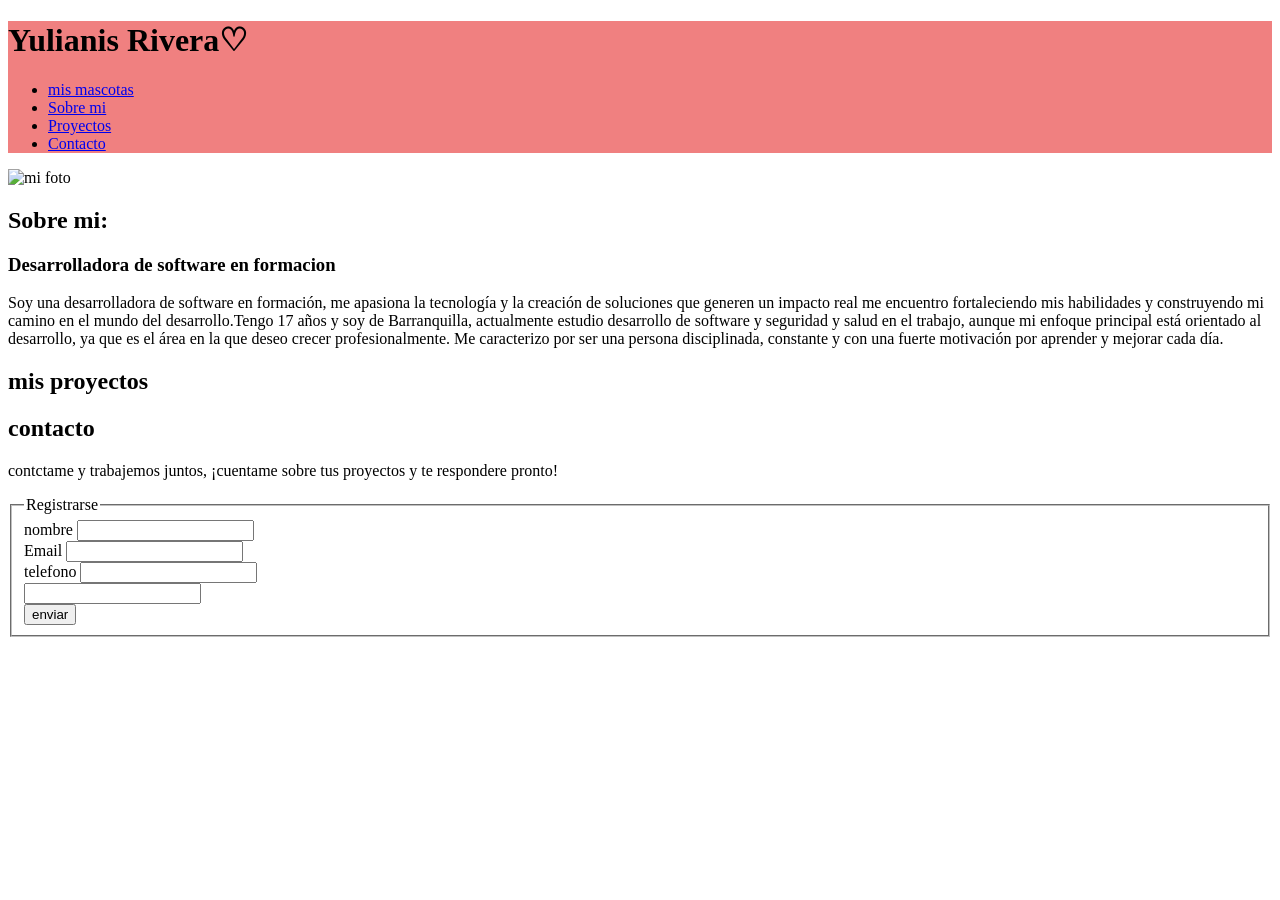
==== index.html @ 7e692742 "segui trabajando en el portafolio" ====
<!DOCTYPE html>
<html lang="en">

<head>
    <meta charset="UTF-8">
    <meta name="viewport" content="width=device-width, initial-scale=1.0">
    <link rel="stylesheet" href="styles.css">
    <title>yulianis</title>
</head>

<body>
    <header class="cabecera">
        <h1>Yulianis Rivera♡</h1>
        <nav>
            <ul>
                <li><a href="./mascotas.html">mis mascotas</a></li>
                <li><a href="#sobre-mi">Sobre mi</a></li>
                <li><a href="#proyectos">Proyectos</a></li>
                <li><a href="#contacto">Contacto</a></li>
            </ul>
        </nav>
    </header>
    <main>
        <section id="sobre-mi">
            <div>
                <img src="foto.jpeg" alt="mi foto">
                <h2>Sobre mi: </h2>
                <h3>Desarrolladora de software en formacion</h3>
                <p>Soy una desarrolladora de software en formación, me apasiona la tecnología y la creación de soluciones que generen un impacto real me encuentro fortaleciendo mis habilidades y construyendo mi camino en el mundo del desarrollo.Tengo 17 años y soy de Barranquilla, actualmente estudio desarrollo de software y seguridad y salud en el trabajo, aunque mi enfoque principal está orientado al desarrollo, ya que es el área en la que deseo crecer profesionalmente. Me caracterizo por ser una persona disciplinada, constante y con una fuerte motivación por aprender y mejorar cada día.</p>
            </div>
        </section>
        <section id="proyectos">
            <h2>mis proyectos</h2>
            
        </section>
        <section id="contacto">
            <h2>contacto</h2>
            <p>contctame y trabajemos juntos, ¡cuentame sobre tus proyectos y te respondere pronto!</p>
            
            <fieldset>
                <legend>Registrarse</legend>
                <form>
                     <div>
                       <label for="name">nombre</label>
                         <input type="name">
                          <br>
                         <label for="name">Email</label>
                         <input type="email">
                          <br>
                         <label for="number">telefono</label>
                         <input type="number">
                          <br>
                         <label for="textarea"></label>
                         <input type="textarea">
                         <br>
                         <button>enviar</button>
                    </div>


                </form>

                
            </fieldset>
                    
        </section>
    </main>
    <footer>

    </footer>

</body>

</html>
---- styles.css ----
.cabecera{
    background-color: lightcoral;
}

#proyectos{
    color: 
}
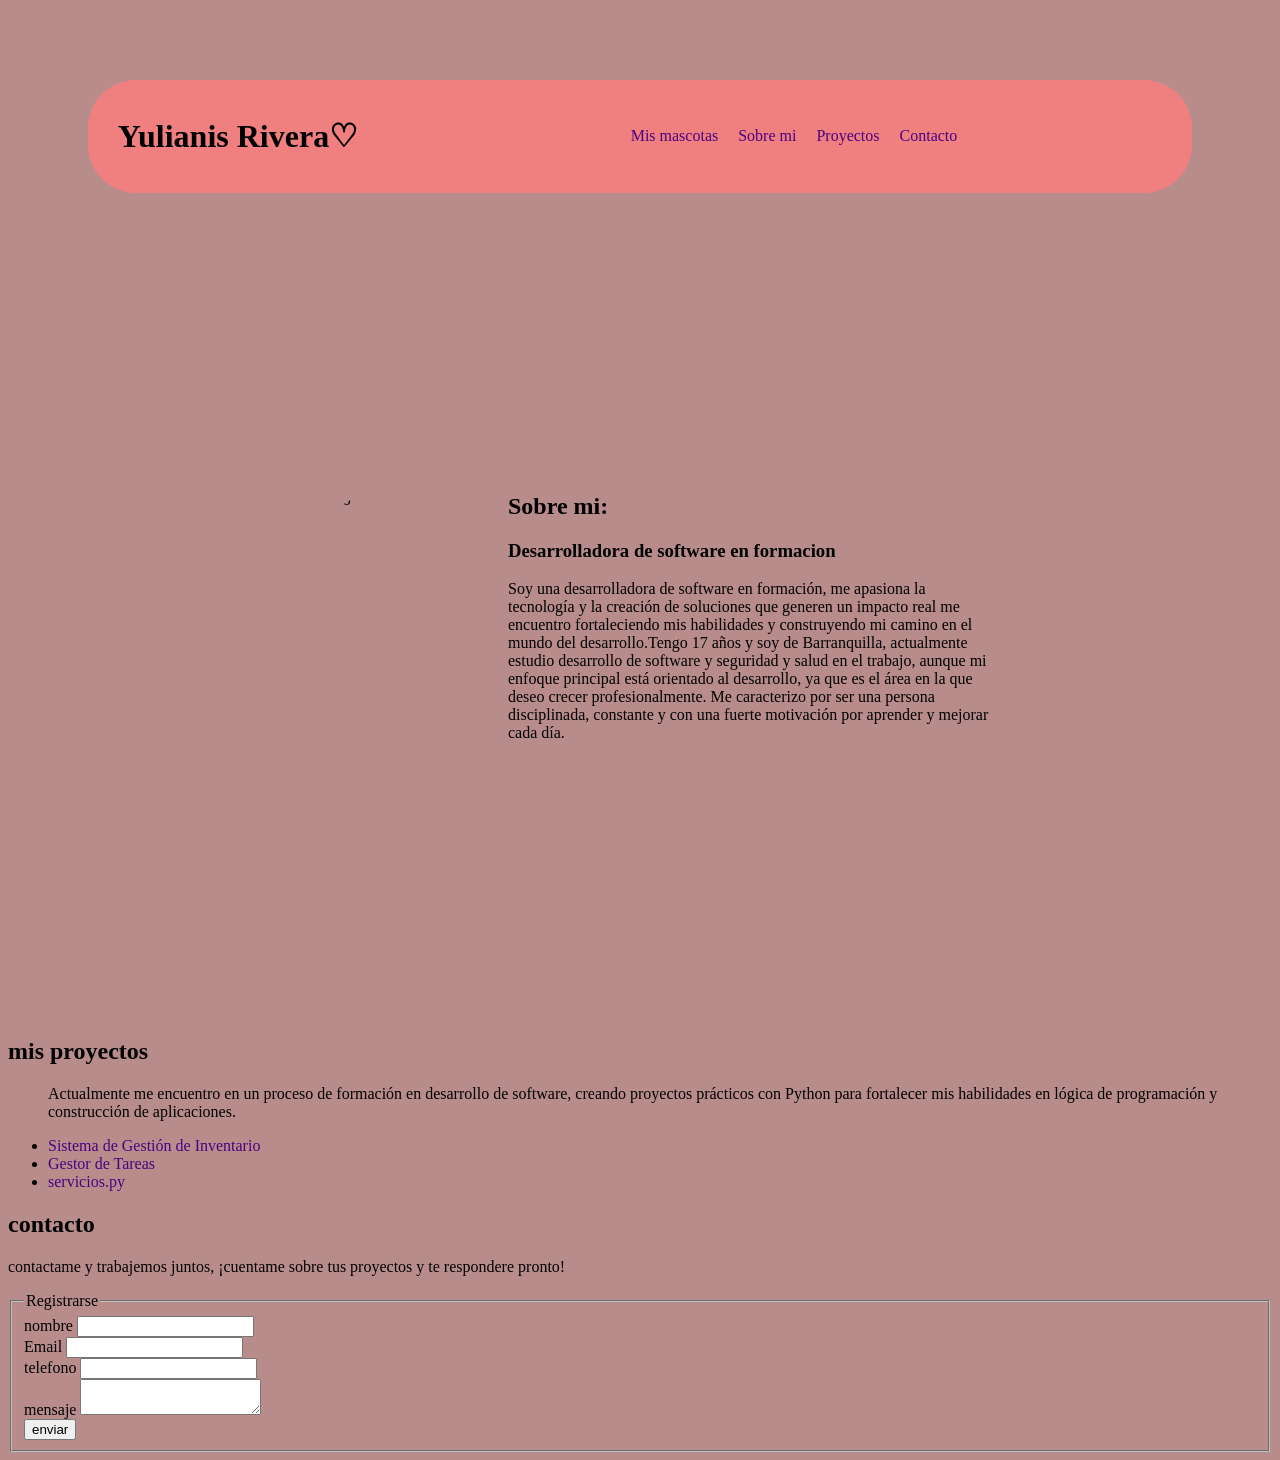
==== commit b10a20ea: "avance" ====
--- a/index.html
+++ b/index.html
@@ -1,5 +1,5 @@
 <!DOCTYPE html>
-<html lang="en">
+<html lang="es">
 
 <head>
     <meta charset="UTF-8">
@@ -12,8 +12,8 @@
     <header class="cabecera">
         <h1>Yulianis Rivera♡</h1>
         <nav>
-            <ul>
-                <li><a href="./mascotas.html">mis mascotas</a></li>
+            <ul id="menu">
+                <li><a href="./mascotas.html">Mis mascotas</a></li>
                 <li><a href="#sobre-mi">Sobre mi</a></li>
                 <li><a href="#proyectos">Proyectos</a></li>
                 <li><a href="#contacto">Contacto</a></li>
@@ -23,7 +23,9 @@
     <main>
         <section id="sobre-mi">
             <div>
-                <img src="foto.jpeg" alt="mi foto">
+                <img src="foto.jpeg" alt="mi foto"  class="foto-perfil" width="15%">
+            </div>
+            <div>
                 <h2>Sobre mi: </h2>
                 <h3>Desarrolladora de software en formacion</h3>
                 <p>Soy una desarrolladora de software en formación, me apasiona la tecnología y la creación de soluciones que generen un impacto real me encuentro fortaleciendo mis habilidades y construyendo mi camino en el mundo del desarrollo.Tengo 17 años y soy de Barranquilla, actualmente estudio desarrollo de software y seguridad y salud en el trabajo, aunque mi enfoque principal está orientado al desarrollo, ya que es el área en la que deseo crecer profesionalmente. Me caracterizo por ser una persona disciplinada, constante y con una fuerte motivación por aprender y mejorar cada día.</p>
@@ -31,29 +33,36 @@
         </section>
         <section id="proyectos">
             <h2>mis proyectos</h2>
-            
+            <nav>
+                <ul>
+                <p>Actualmente me encuentro en un proceso de formación en desarrollo de software, creando proyectos prácticos con Python para fortalecer mis habilidades en lógica de programación y construcción de aplicaciones.</p>
+                    <li><a href="#inventario.py">Sistema de Gestión de Inventario</a></li>
+                    <li><a href="#tareas.py">Gestor de Tareas</a></li>
+                    <li><a href="#servicios.py">servicios.py</a></li>
+                </ul>
+</nav>
         </section>
         <section id="contacto">
             <h2>contacto</h2>
-            <p>contctame y trabajemos juntos, ¡cuentame sobre tus proyectos y te respondere pronto!</p>
+            <p>contactame y trabajemos juntos, ¡cuentame sobre tus proyectos y te respondere pronto!</p>
             
             <fieldset>
                 <legend>Registrarse</legend>
                 <form>
-                     <div>
-                       <label for="name">nombre</label>
-                         <input type="name">
-                          <br>
-                         <label for="name">Email</label>
-                         <input type="email">
-                          <br>
-                         <label for="number">telefono</label>
-                         <input type="number">
-                          <br>
-                         <label for="textarea"></label>
-                         <input type="textarea">
-                         <br>
-                         <button>enviar</button>
+                    <div>
+                        <label for="name">nombre</label>
+                        <input type="name">
+                        <br>
+                        <label for="name">Email</label>
+                        <input type="email">
+                        <br>
+                        <label for="number">telefono</label>
+                        <input type="number">
+                        <br>
+                        <label for="textarea">mensaje</label>
+                        <textarea rows="2">  </textarea>
+                        <br>
+                        <button type="submit">enviar</button>
                     </div>
 
 
--- a/styles.css
+++ b/styles.css
@@ -1,7 +1,89 @@
 .cabecera{
     background-color: lightcoral;
+    text-align: center;
+    justify-content:center;
+    align-items: center;
+    padding: 1rem;
+    border-radius: 3rem;
+    margin:5rem;
+    display: grid;
+    grid-template-columns: 1fr 3fr
 }
 
-#proyectos{
-    color: 
+.foto-perfil {
+    width: 200px;
+    height: 250px; 
+    border-radius: 50%;
+    object-fit: cover;
+    display: block;
+    margin: 0 auto;
+}
+
+body{
+    font-family: 'Times New Roman', Times, serif;
+    background-color: rgb(185, 140, 140) ;
+}   
+
+#sobre-mi{
+    display: flex;
+    align-items: center; 
+    gap: 20px; 
+    justify-content: center;
+    align-items: center;
+    padding: 2.5rem;
+    margin: 15rem;
+
+}
+
+#menu{
+    list-style: none;
+    display: flex;
+    justify-items: center;
+    justify-content: center;
+    gap: 20px;
+}
+
+a{
+    text-decoration: none;
+    color: indigo;
+}
+
+
+
+
+
+
+header{
+    display: grid;
+    grid-template-columns: 3fr;
+    background-color: lightcoral;
+    text-align: center;
+    justify-content:center;
+    align-items: center;
+    padding: 1rem;
+    border-radius: 3rem;
+    margin:5rem;
+    list-style: none;
+}
+
+article{
+    display: flex;
+    flex-direction: column; 
+    flex-wrap: wrap;
+    gap: 20px;
+    border: 2px solid #ccc;
+    padding: 10px;
+    text-align: center;
+}
+
+.galeria-mascotas{
+    display: grid;
+    grid-template-columns: 3fr 3fr 3fr;
+    gap: 20px;
+}
+
+
+img {
+    width: 50%;
+    margin: 0 auto;
 }
